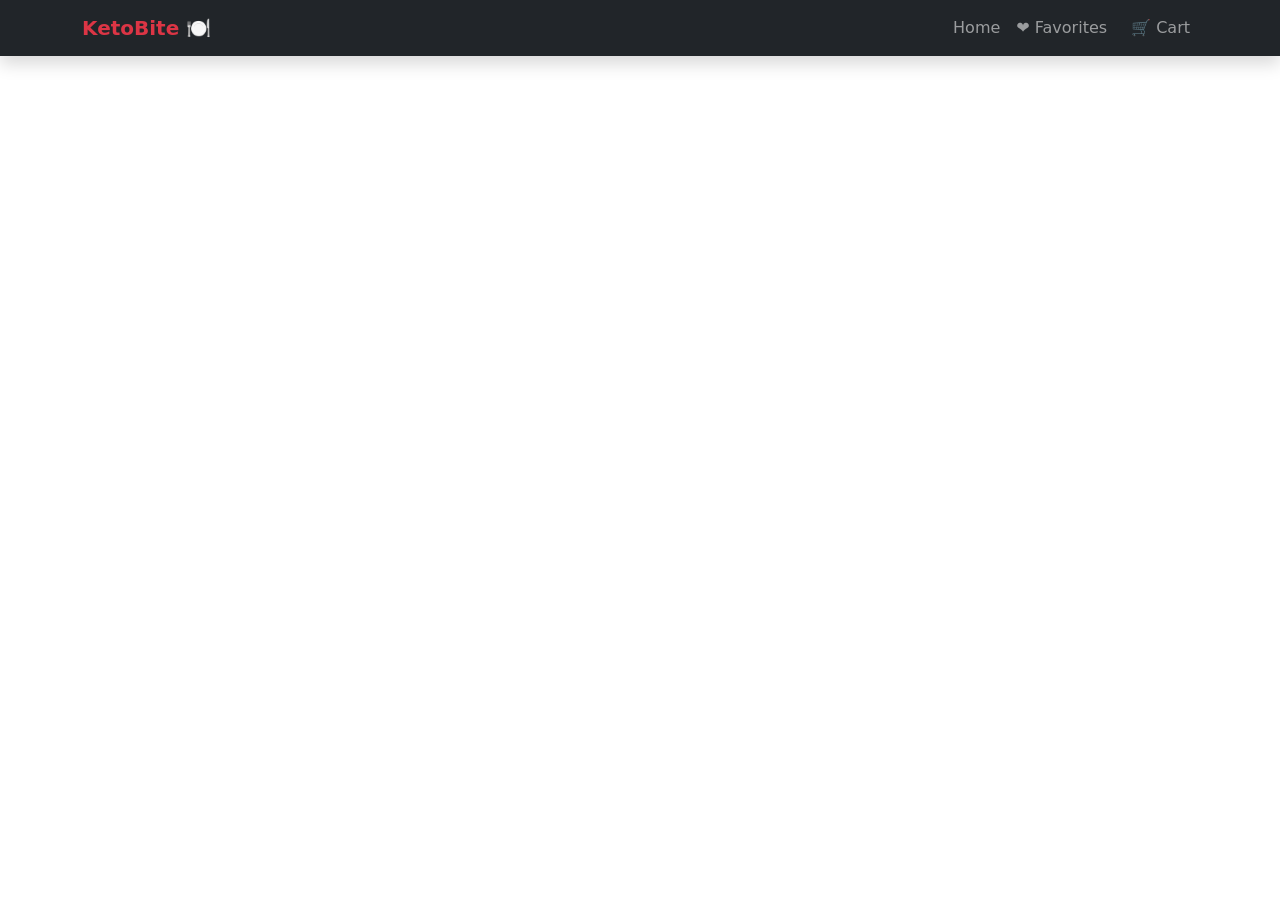
==== favorites.html @ df38bb33 "Keto-Food-cart" ====
<!DOCTYPE html>
<html>
<head>
  <title>Favorites</title>
  <link href="https://cdn.jsdelivr.net/npm/bootstrap@5.3.0/dist/css/bootstrap.min.css" rel="stylesheet">
</head>

<body>

<div id="header"></div>

<div class="container my-4">
  <div class="row" id="favContainer"></div>
</div>

<div class="modal fade" id="recipeModal">
  <div class="modal-dialog">
    <div class="modal-content p-3">
      <h5 id="modalTitle"></h5>
      <div id="modalBody"></div>
      <button class="btn btn-danger mt-2" data-bs-dismiss="modal">Close</button>
    </div>
  </div>
</div>


<script type="module" src="assets/js/main.js"></script>
<script type="module" src="./assets/js/header.js"></script>

<script type="module">
import { getFav } from "./assets/js/storage.js";

let fav = getFav();
let favBox = document.getElementById("favContainer");

fav.forEach(item => {
  favBox.innerHTML += `
  <div class="col-md-3">
    <div class="card">
      <img src="${item.image}">
      <div class="card-body">
        <h6>${item.recipe}</h6>
      </div>
    </div>
  </div>
  `;
});
</script>

</body>
</html>
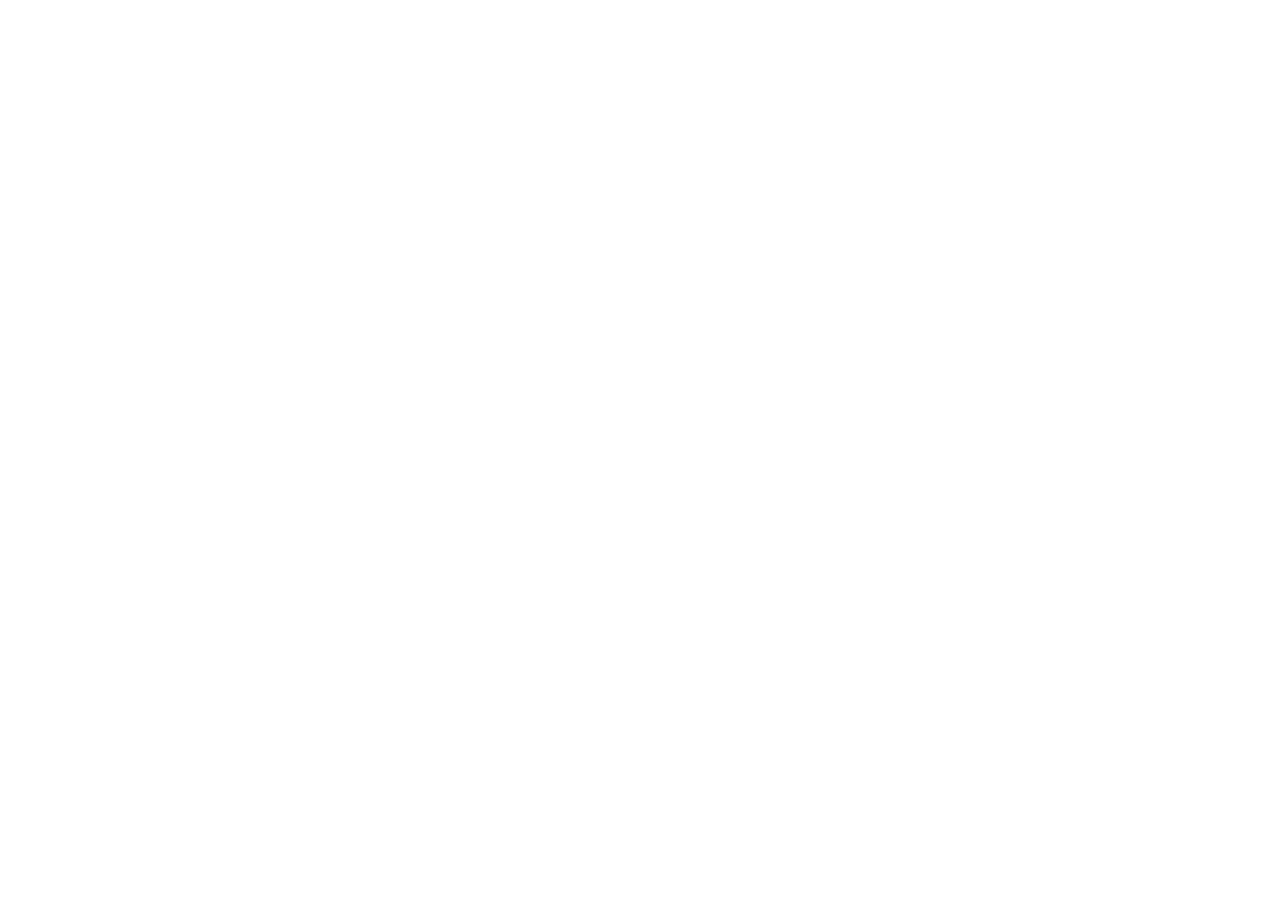
==== commit 500f5d6e: "remove Unnessary items" ====
--- a/favorites.html
+++ b/favorites.html
@@ -2,7 +2,8 @@
 <html>
 <head>
   <title>Favorites</title>
-  <link href="https://cdn.jsdelivr.net/npm/bootstrap@5.3.0/dist/css/bootstrap.min.css" rel="stylesheet">
+  <link href="./assets/css/bootstrap.min.css" rel="stylesheet">
+  <link rel="stylesheet" href="./assets/css/style.css">
 </head>
 
 <body>
@@ -12,17 +13,6 @@
 <div class="container my-4">
   <div class="row" id="favContainer"></div>
 </div>
-
-<div class="modal fade" id="recipeModal">
-  <div class="modal-dialog">
-    <div class="modal-content p-3">
-      <h5 id="modalTitle"></h5>
-      <div id="modalBody"></div>
-      <button class="btn btn-danger mt-2" data-bs-dismiss="modal">Close</button>
-    </div>
-  </div>
-</div>
-
 
 <script type="module" src="assets/js/main.js"></script>
 <script type="module" src="./assets/js/header.js"></script>
--- a/assets/css/style.css
+++ b/assets/css/style.css
@@ -0,0 +1,17 @@
+.card {
+  border-radius: 15px;
+  transition: 0.3s;
+}
+
+.card:hover {
+  transform: translateY(-8px) scale(1.05);
+}
+
+.card img {
+  height: 200px;
+  object-fit: cover;
+}
+
+.nav-link:hover {
+    color: black !important;
+}
